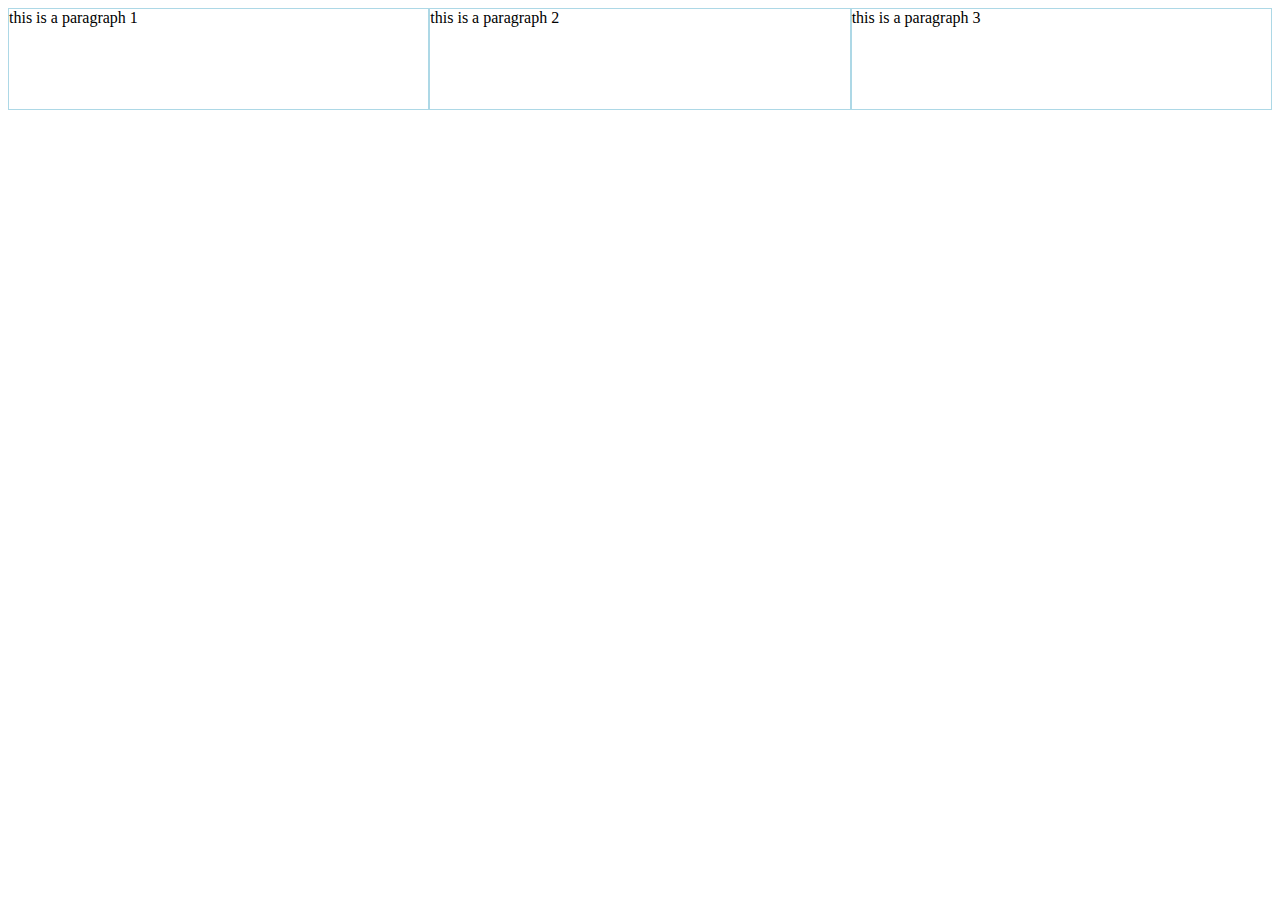
==== how.html @ 24e56a87 "flexbox" ====
<!DOCTYPE html>
<html lang="en">
<head>
    <meta charset="UTF-8">
    <meta http-equiv="X-UA-Compatible" content="IE=edge">
    <meta name="viewport" content="width=device-width, initial-scale=1.0">
    <title>Document</title>
    <style>
        .container{
            display: flex;
            
            flex-direction: row;
            justify-content: center;
            align-items: center;
        }
        .par1,.part2,.par3{
            border: 1px solid lightblue;
            height: 100px;
            flex-grow: 1;
        }
    </style>
</head>
<body>
    <div class="container">
        <div class="par1">
            this is a paragraph 1
        </div>
        <div class="part2">
            this is a paragraph 2
        </div>
        <div class="par3">
            this is a paragraph 3
        </div>
    </div>
</body>
</html>
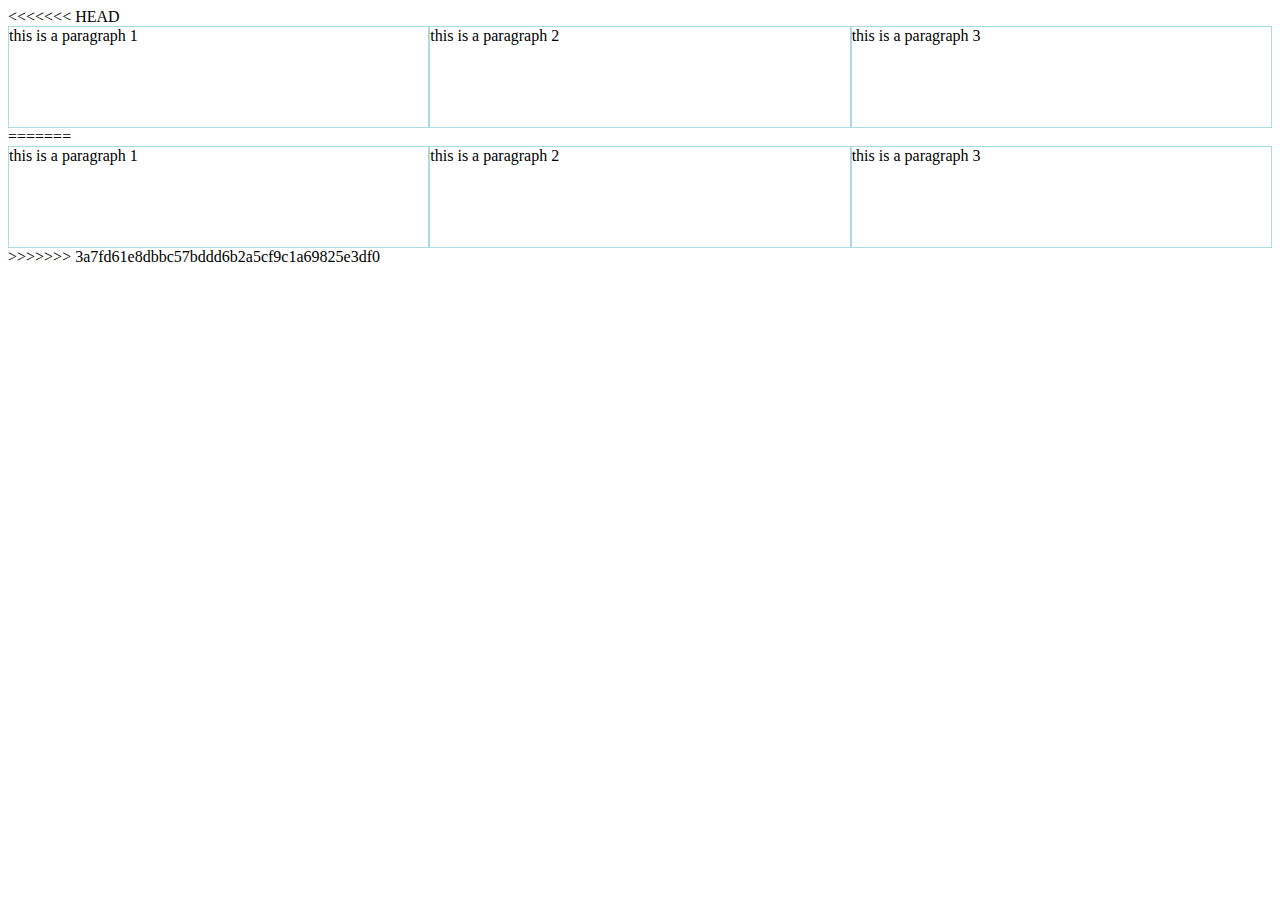
==== commit d70854b5: "Pushing new files and changing some existing files" ====
--- a/how.html
+++ b/how.html
@@ -1,3 +1,4 @@
+<<<<<<< HEAD
 <!DOCTYPE html>
 <html lang="en">
 <head>
@@ -33,4 +34,41 @@
         </div>
     </div>
 </body>
+=======
+<!DOCTYPE html>
+<html lang="en">
+<head>
+    <meta charset="UTF-8">
+    <meta http-equiv="X-UA-Compatible" content="IE=edge">
+    <meta name="viewport" content="width=device-width, initial-scale=1.0">
+    <title>Document</title>
+    <style>
+        .container{
+            display: flex;
+            
+            flex-direction: row;
+            justify-content: center;
+            align-items: center;
+        }
+        .par1,.part2,.par3{
+            border: 1px solid lightblue;
+            height: 100px;
+            flex-grow: 1;
+        }
+    </style>
+</head>
+<body>
+    <div class="container">
+        <div class="par1">
+            this is a paragraph 1
+        </div>
+        <div class="part2">
+            this is a paragraph 2
+        </div>
+        <div class="par3">
+            this is a paragraph 3
+        </div>
+    </div>
+</body>
+>>>>>>> 3a7fd61e8dbbc57bddd6b2a5cf9c1a69825e3df0
 </html>